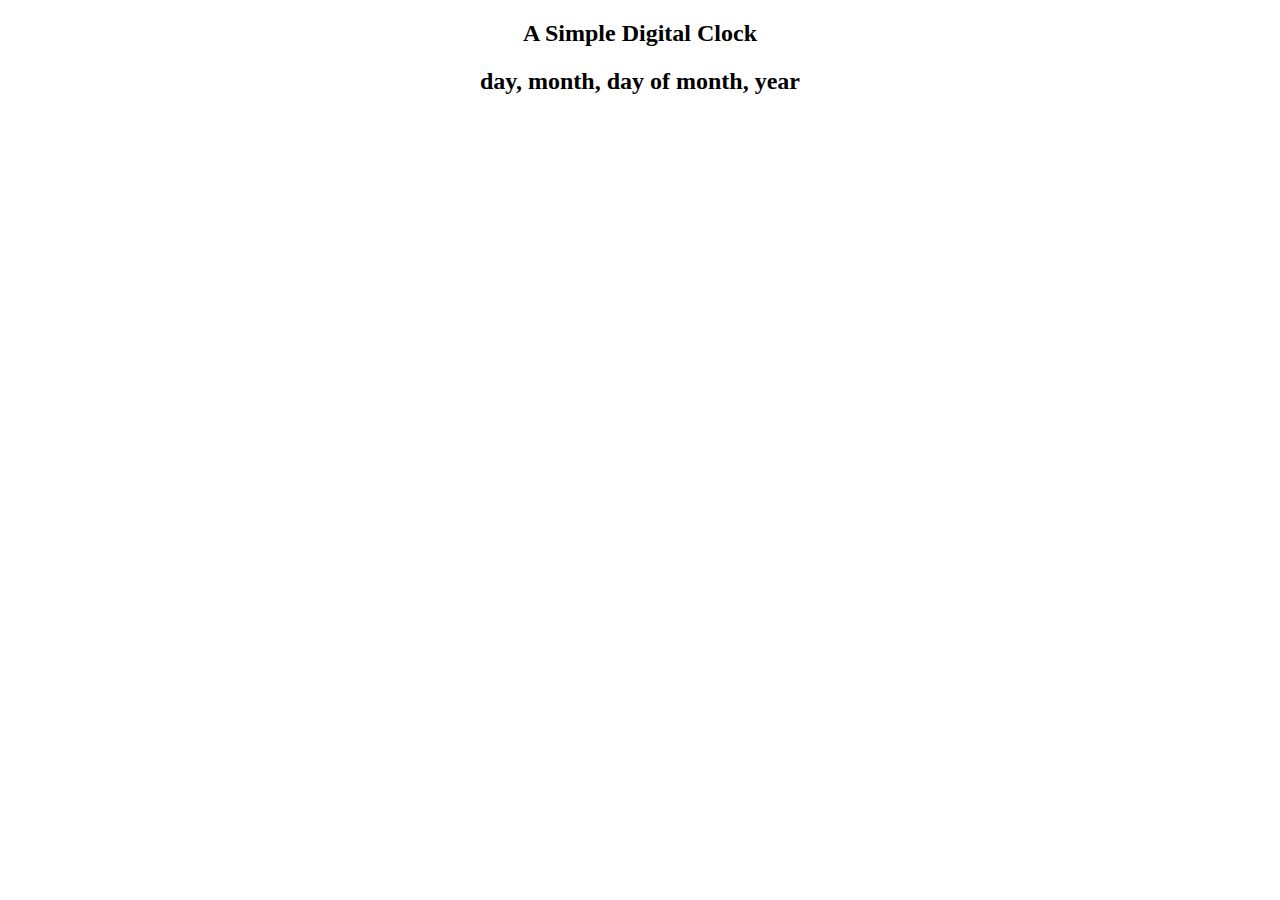
==== clock_app/index.html @ b46c4cb5 "started clock app" ====
<!DOCTYPE html>
<html lang="en">
<head>
    <meta charset="UTF-8">
    <meta http-equiv="X-UA-Compatible" content="IE=edge">
    <meta name="viewport" content="width=device-width, initial-scale=1.0">
    <link rel="stylesheet" href="site.css">
    <title>A Simple Clock App</title>
</head>
<body>
    <main>
        <div>
            <h2 id="topHeader">A Simple Digital Clock</h2>
        </div>
        <div>
            <h1 id="clock"><time id="timer"></time></h1>
        </div>
        <div>
            <h2 id="dateElements">day, month, day of month, year</h2>          
        </div>
    </main>
    
</body>
</html>
---- clock_app/site.css ----
div {
    display: block;
}

h1 {
    text-align: center;
}

h2 {
    text-align: center;
}
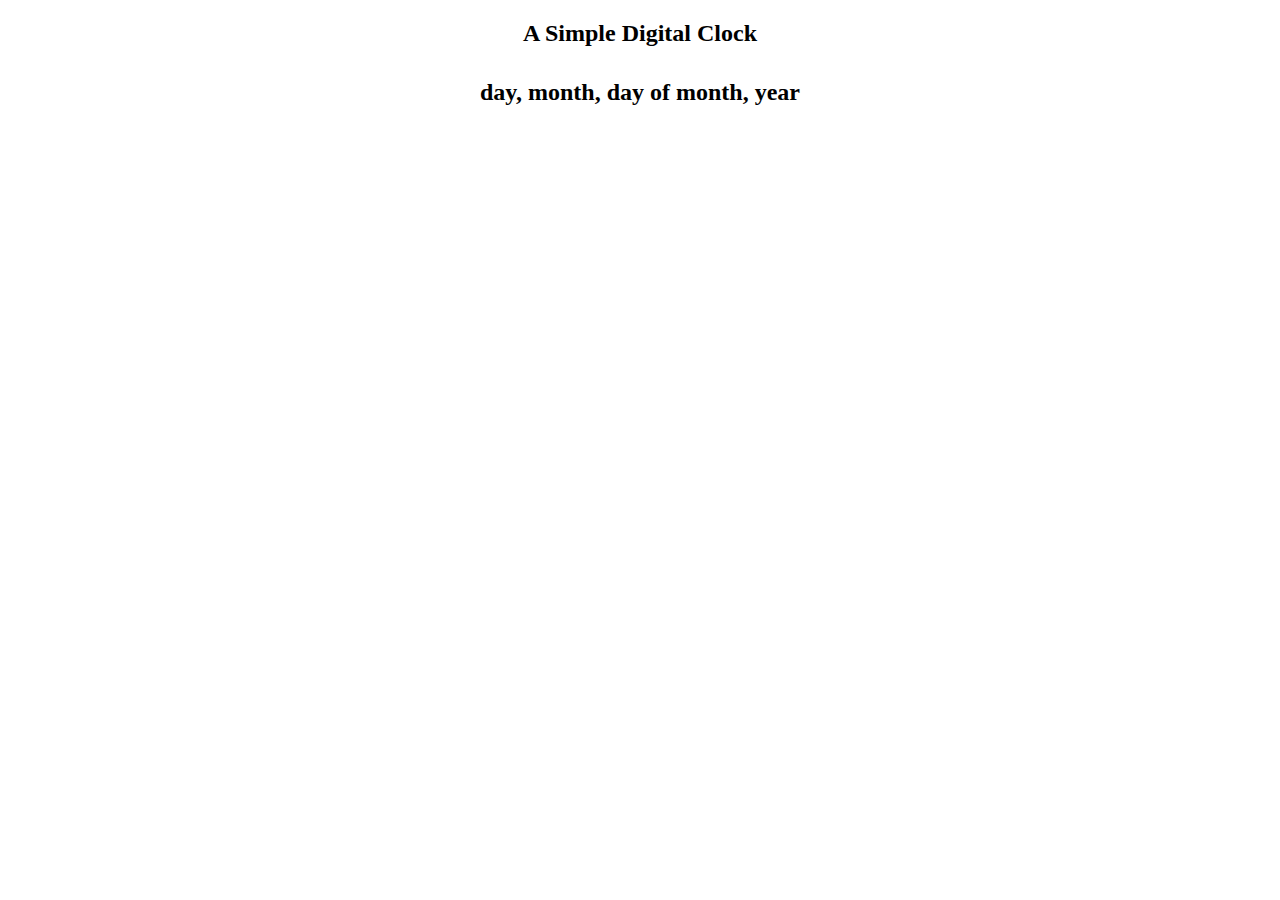
==== commit 737658bb: "my clock disaster" ====
--- a/clock_app/index.html
+++ b/clock_app/index.html
@@ -1,24 +1,29 @@
 <!DOCTYPE html>
 <html lang="en">
-<head>
-    <meta charset="UTF-8">
-    <meta http-equiv="X-UA-Compatible" content="IE=edge">
-    <meta name="viewport" content="width=device-width, initial-scale=1.0">
-    <link rel="stylesheet" href="site.css">
+  <head>
+    <meta charset="UTF-8" />
+    <meta http-equiv="X-UA-Compatible" content="IE=edge" />
+    <meta name="viewport" content="width=device-width, initial-scale=1.0" />
+    <link rel="stylesheet" href="site.css" />
     <title>A Simple Clock App</title>
-</head>
-<body>
+  </head>
+  <body>
     <main>
-        <div>
-            <h2 id="topHeader">A Simple Digital Clock</h2>
-        </div>
-        <div>
-            <h1 id="clock"><time id="timer"></time></h1>
-        </div>
-        <div>
-            <h2 id="dateElements">day, month, day of month, year</h2>          
-        </div>
+      <div>
+        <h2 id="topHeader">A Simple Digital Clock</h2>
+      </div>
+      <div>
+        <h1 id="clock"><ul id="time"></ul></h1>
+      </div>
+      <div>
+        <h2 id="dateElements">day, month, day of month, year</h2>
+      </div>
     </main>
-    
-</body>
-</html>+    <script src="app.js">
+      
+      helloTime() ;
+      </script>
+      
+    </script=>
+  </body>
+</html>
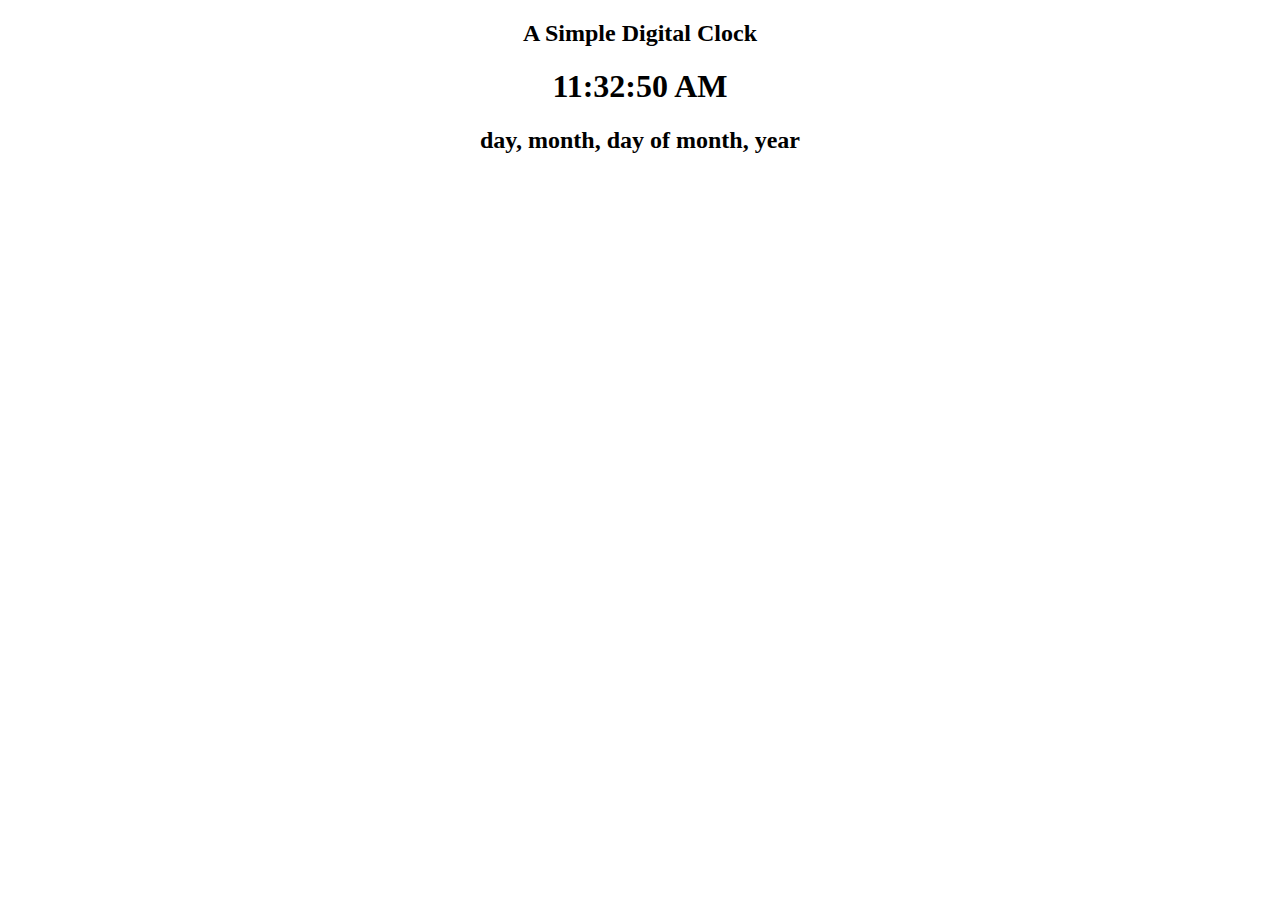
==== commit 861991e7: "Clock App" ====
--- a/clock_app/index.html
+++ b/clock_app/index.html
@@ -13,17 +13,22 @@
         <h2 id="topHeader">A Simple Digital Clock</h2>
       </div>
       <div>
-        <h1 id="clock"><ul id="time"></ul></h1>
+        <h1 id="clock"></h1>
       </div>
       <div>
         <h2 id="dateElements">day, month, day of month, year</h2>
       </div>
     </main>
-    <script src="app.js">
+    <script src="app.js"></script>
+    <script>
+       showTime();
+        
+    
+    
+    
+    </script>
+
       
-      helloTime() ;
-      </script>
-      
-    </script=>
+    
   </body>
 </html>
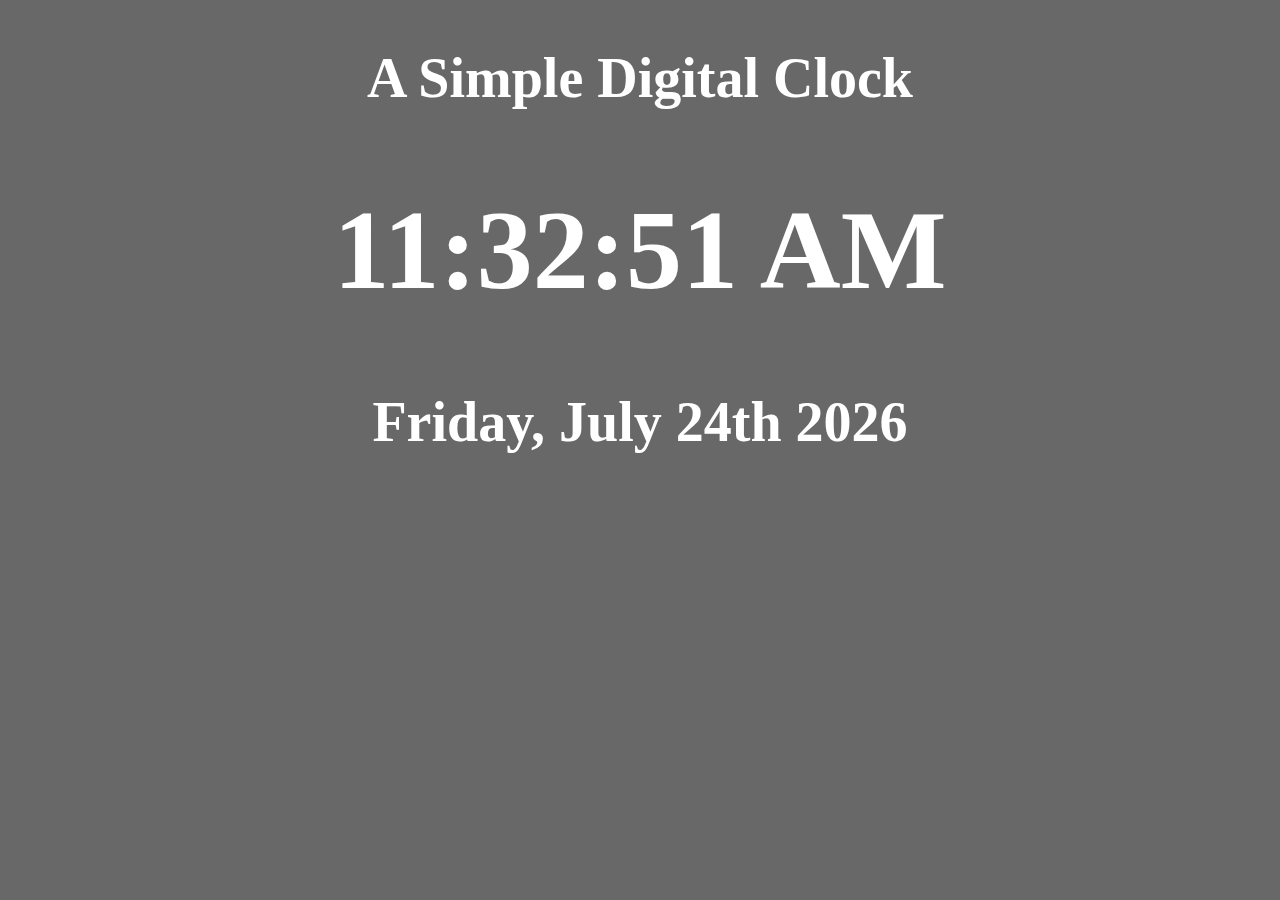
==== commit 125691a2: "functioning clock app" ====
--- a/clock_app/index.html
+++ b/clock_app/index.html
@@ -21,14 +21,8 @@
     </main>
     <script src="app.js"></script>
     <script>
-       showTime();
-        
-    
-    
-    
+      showTime();
+      showDates();
     </script>
-
-      
-    
   </body>
 </html>
--- a/clock_app/site.css
+++ b/clock_app/site.css
@@ -1,12 +1,19 @@
 
+body {
+    background-color: rgb(104, 104, 104);
+}
 div {
     display: block;
 }
 
 h1 {
     text-align: center;
+    font-size:7rem;
+    color: white;
 }
 
 h2 {
     text-align: center;
+    font-size: 3.5rem;
+    color: white;
 }